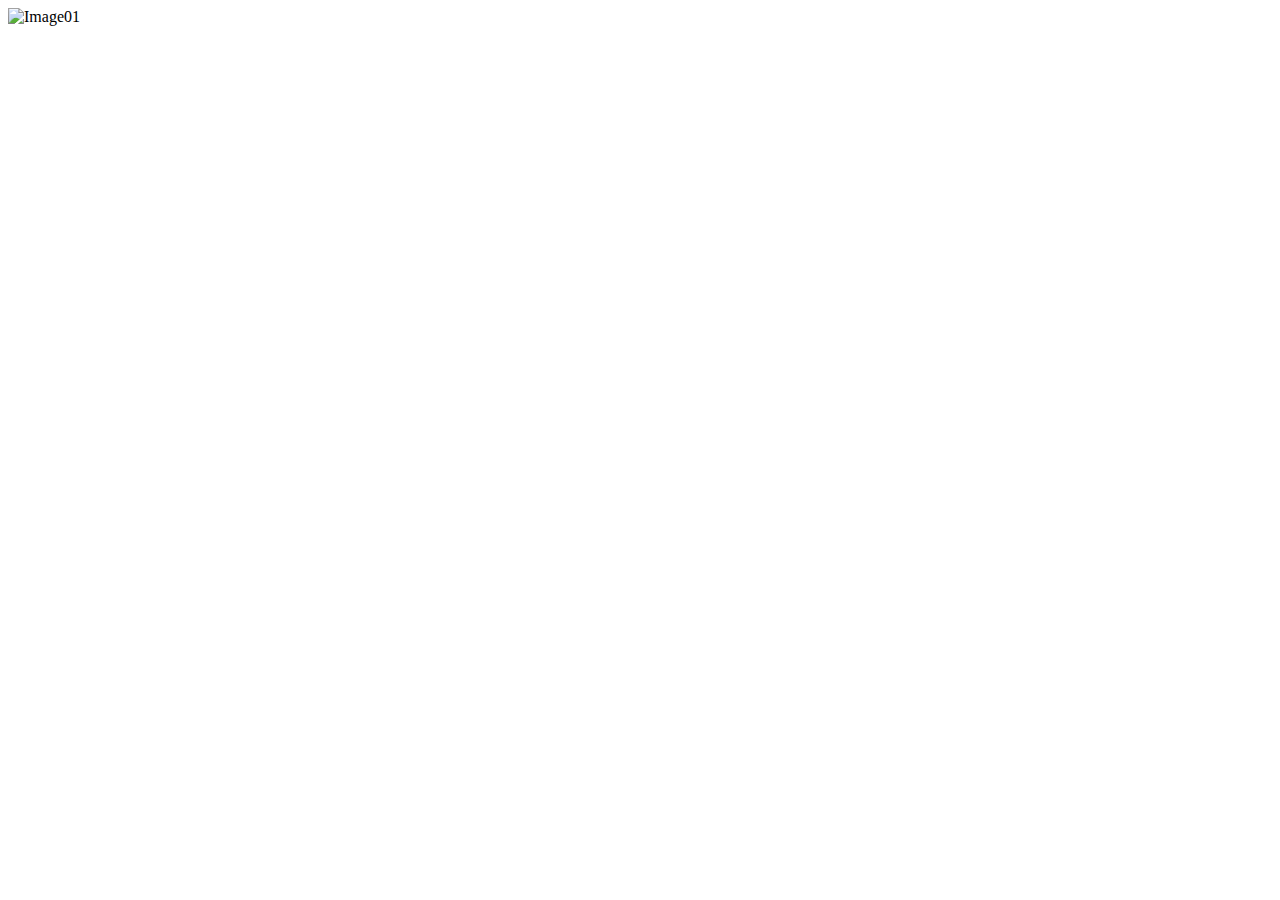
==== src/main/resources/templates/index.html @ acc84493 "Enviando projeto" ====
<!DOCTYPE html>
<html xmlns:th="http://www.thymeleaf.org">
<head th:insert="head :: head">
   
</head>
<body>

	 <link rel="stylesheet" href="/css/header.css">


	<header th:insert="head :: header-fixo"></header>
	
	
	<div th:align="center">
		<img src="/img/logo.png" alt="Image01" />
	</div>
	
	 <script src="https://cdn.jsdelivr.net/npm/bootstrap@5.1.3/dist/js/bootstrap.bundle.min.js"
        integrity="sha384-ka7Sk0Gln4gmtz2MlQnikT1wXgYsOg+OMhuP+IlRH9sENBO0LRn5q+8nbTov4+1p"
        crossorigin="anonymous"></script>
</body>
</html>
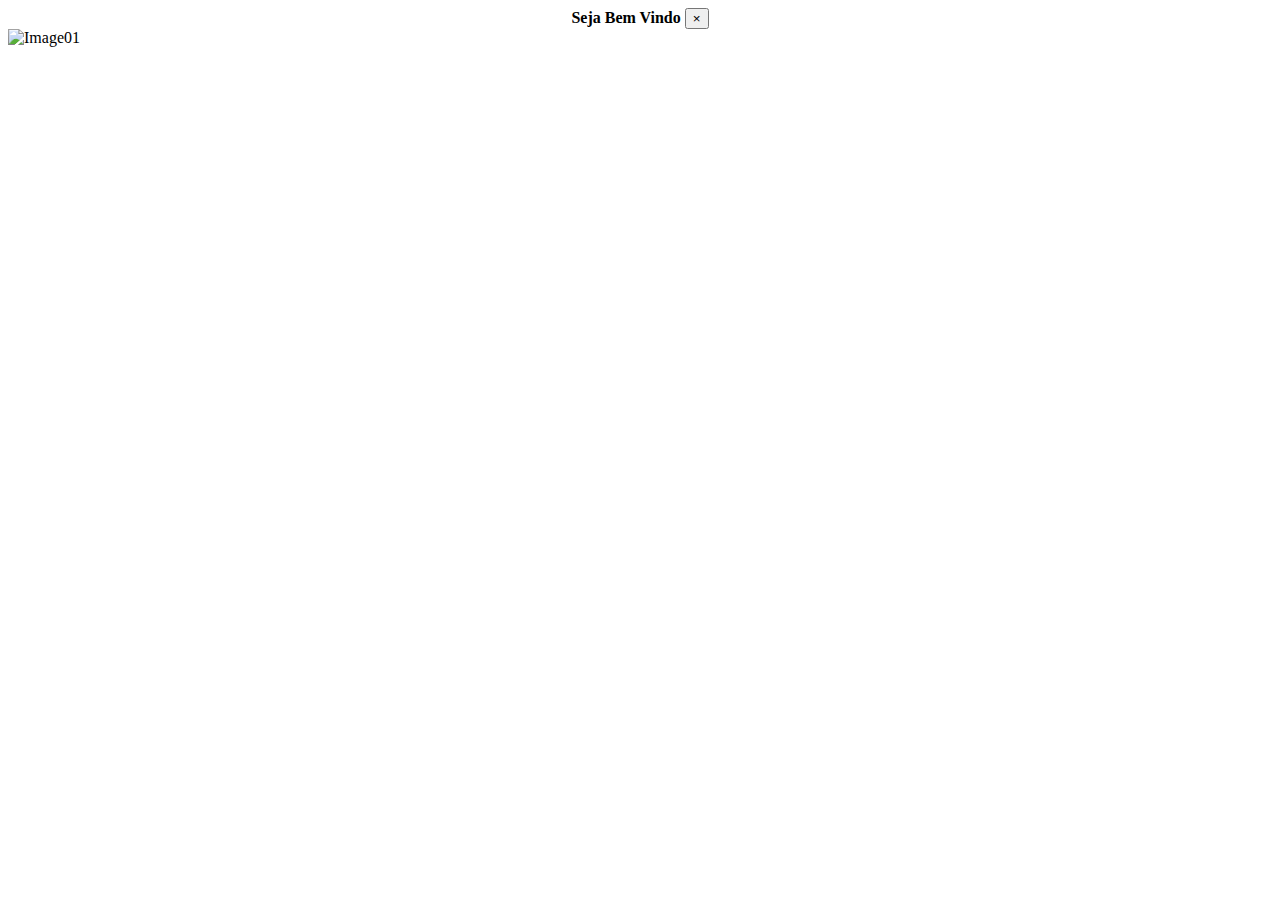
==== commit 75f1ed66: "testes" ====
--- a/src/main/resources/templates/index.html
+++ b/src/main/resources/templates/index.html
@@ -7,16 +7,24 @@
 
 	 <link rel="stylesheet" href="/css/header.css">
 
+	<header th:insert="head :: header-fixo"></header>
 
-	<header th:insert="head :: header-fixo"></header>
-	
-	
+	 <div style="text-align: center;" class="alert alert-warning alert-dismissible fade show" role="alert">
+		 <strong >Seja Bem Vindo <span th:text="${session.usuarioLogado.nome}"></span></strong>
+		 <button type="button" class="btn-close" data-bs-dismiss="alert" aria-label="Close">
+			 <span aria-hidden="true">&times;</span>
+		 </button>
+	 </div>
+	 
+	  <div class="alert alert-danger" role="alert" style="text-align: center"
+               th:text="${messageok}" th:if="${messagok == null}"></div>
+
 	<div th:align="center">
 		<img src="/img/logo.png" alt="Image01" />
 	</div>
-	
+
 	 <script src="https://cdn.jsdelivr.net/npm/bootstrap@5.1.3/dist/js/bootstrap.bundle.min.js"
-        integrity="sha384-ka7Sk0Gln4gmtz2MlQnikT1wXgYsOg+OMhuP+IlRH9sENBO0LRn5q+8nbTov4+1p"
-        crossorigin="anonymous"></script>
+			 integrity="sha384-ka7Sk0Gln4gmtz2MlQnikT1wXgYsOg+OMhuP+IlRH9sENBO0LRn5q+8nbTov4+1p"
+			 crossorigin="anonymous"></script>
 </body>
 </html>